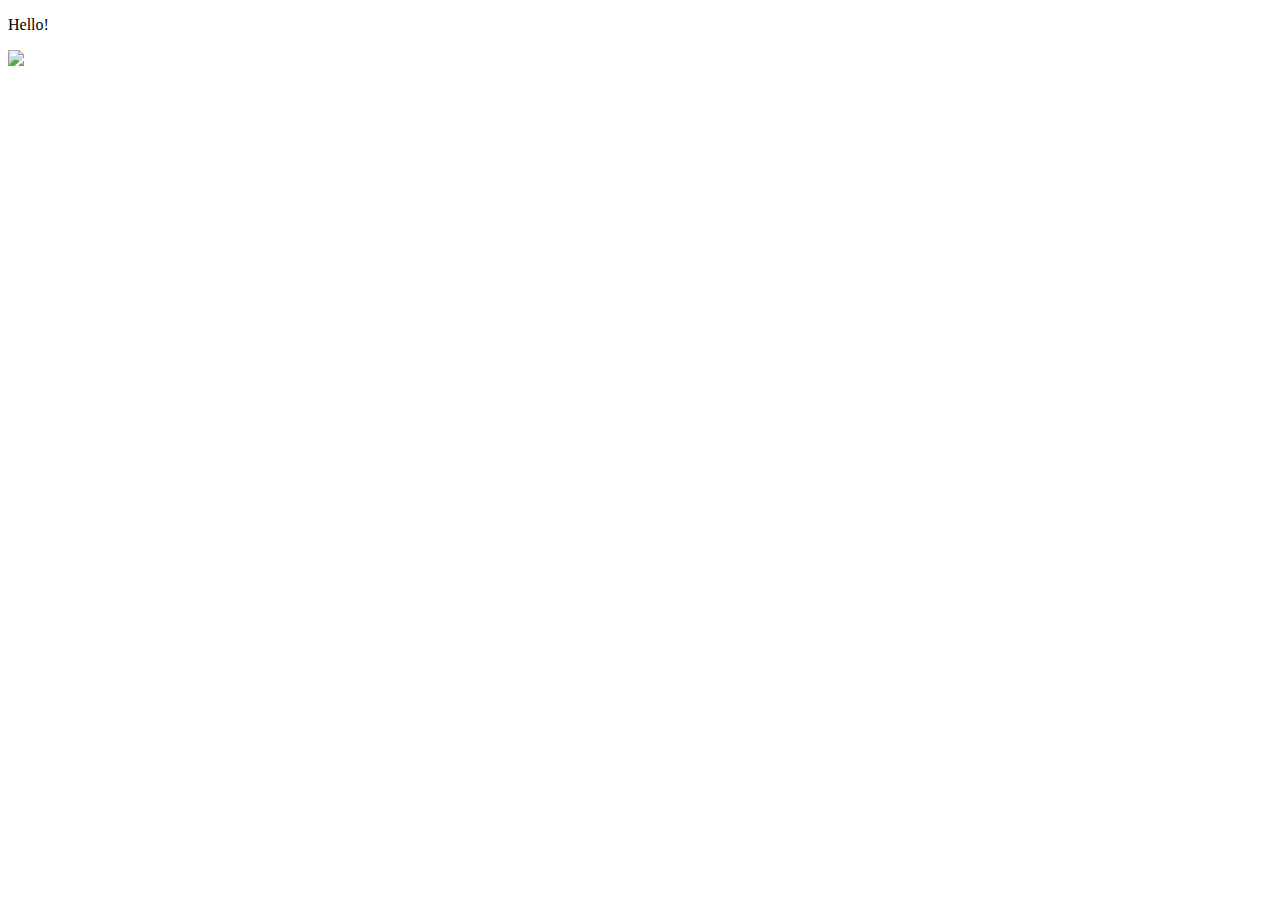
==== DOM/index.html @ b638ac98 "BOM,  DOM` Navegando por el árbol" ====
<!DOCTYPE html>
<html lang="en">
  <head>
    <meta charset="UTF-8">
    <meta http-equiv="X-UA-Compatible" content="IE=edge">
    <meta name="viewport" content="width=device-width, initial-scale=1.0">
    <title>Hello world</title>
  </head>
  <body>
    <p>Hello!</p>
    <div>
        <img src="example.png"/>
    </div>
  </body>
</html>
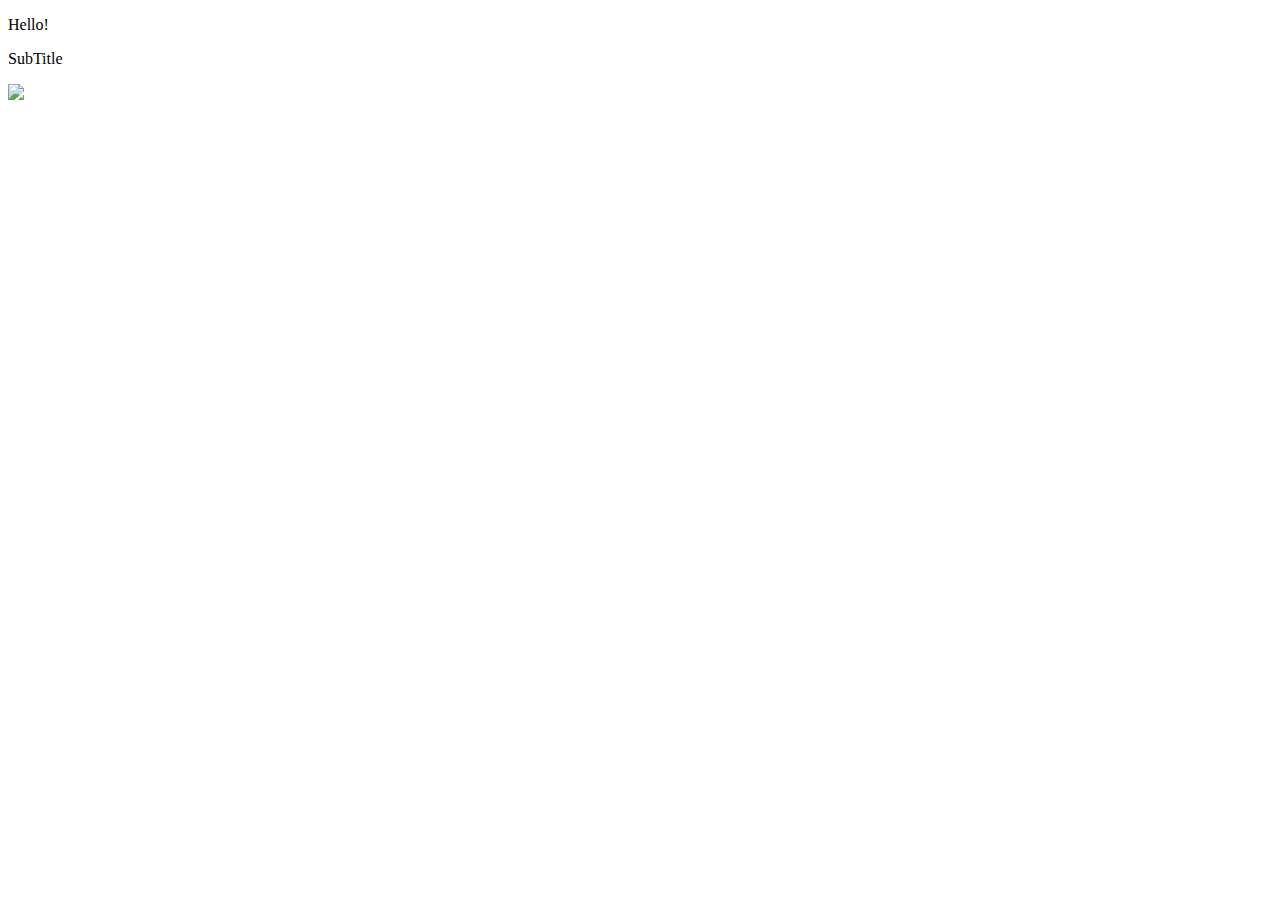
==== commit 4bfa8936: "Element, Seleccionando nodos" ====
--- a/DOM/index.html
+++ b/DOM/index.html
@@ -7,7 +7,8 @@
     <title>Hello world</title>
   </head>
   <body>
-    <p>Hello!</p>
+    <p id = "title">Hello!</p>
+    <p class = "subtitle">SubTitle</p>
     <div>
         <img src="example.png"/>
     </div>
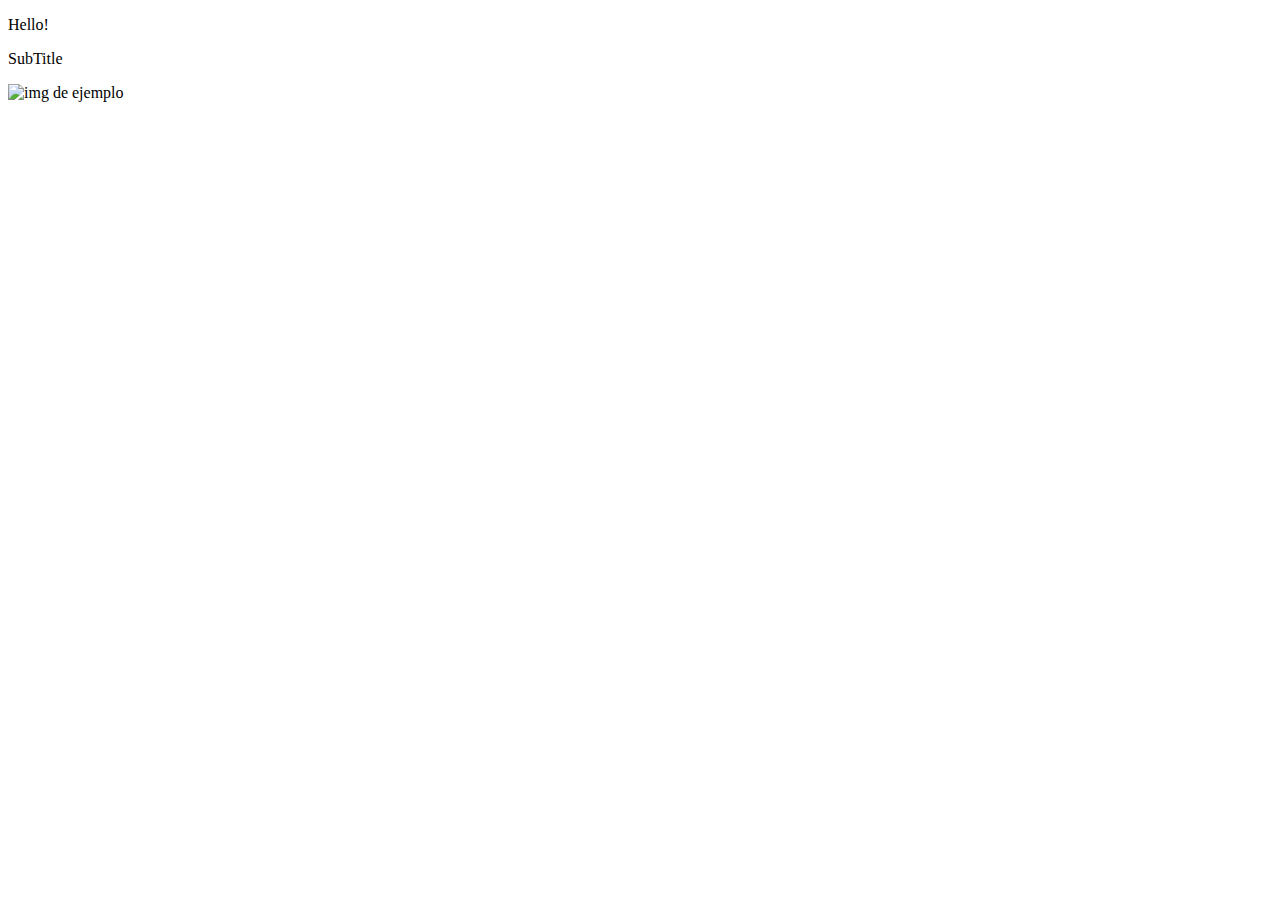
==== commit 321f7d44: "Crear y eliminar elementos" ====
--- a/DOM/index.html
+++ b/DOM/index.html
@@ -7,10 +7,16 @@
     <title>Hello world</title>
   </head>
   <body>
+
     <p id = "title">Hello!</p>
     <p class = "subtitle">SubTitle</p>
-    <div>
-        <img src="example.png"/>
+
+    <div class = "images-wrapper">
+        <img src="https://via.placeholder.com/150" alt = "img de ejemplo">
     </div>
+
+    <script src = './index.js'></script>
   </body>
-</html>+</html>
+
+<!-- document es un objeto, document.body -->